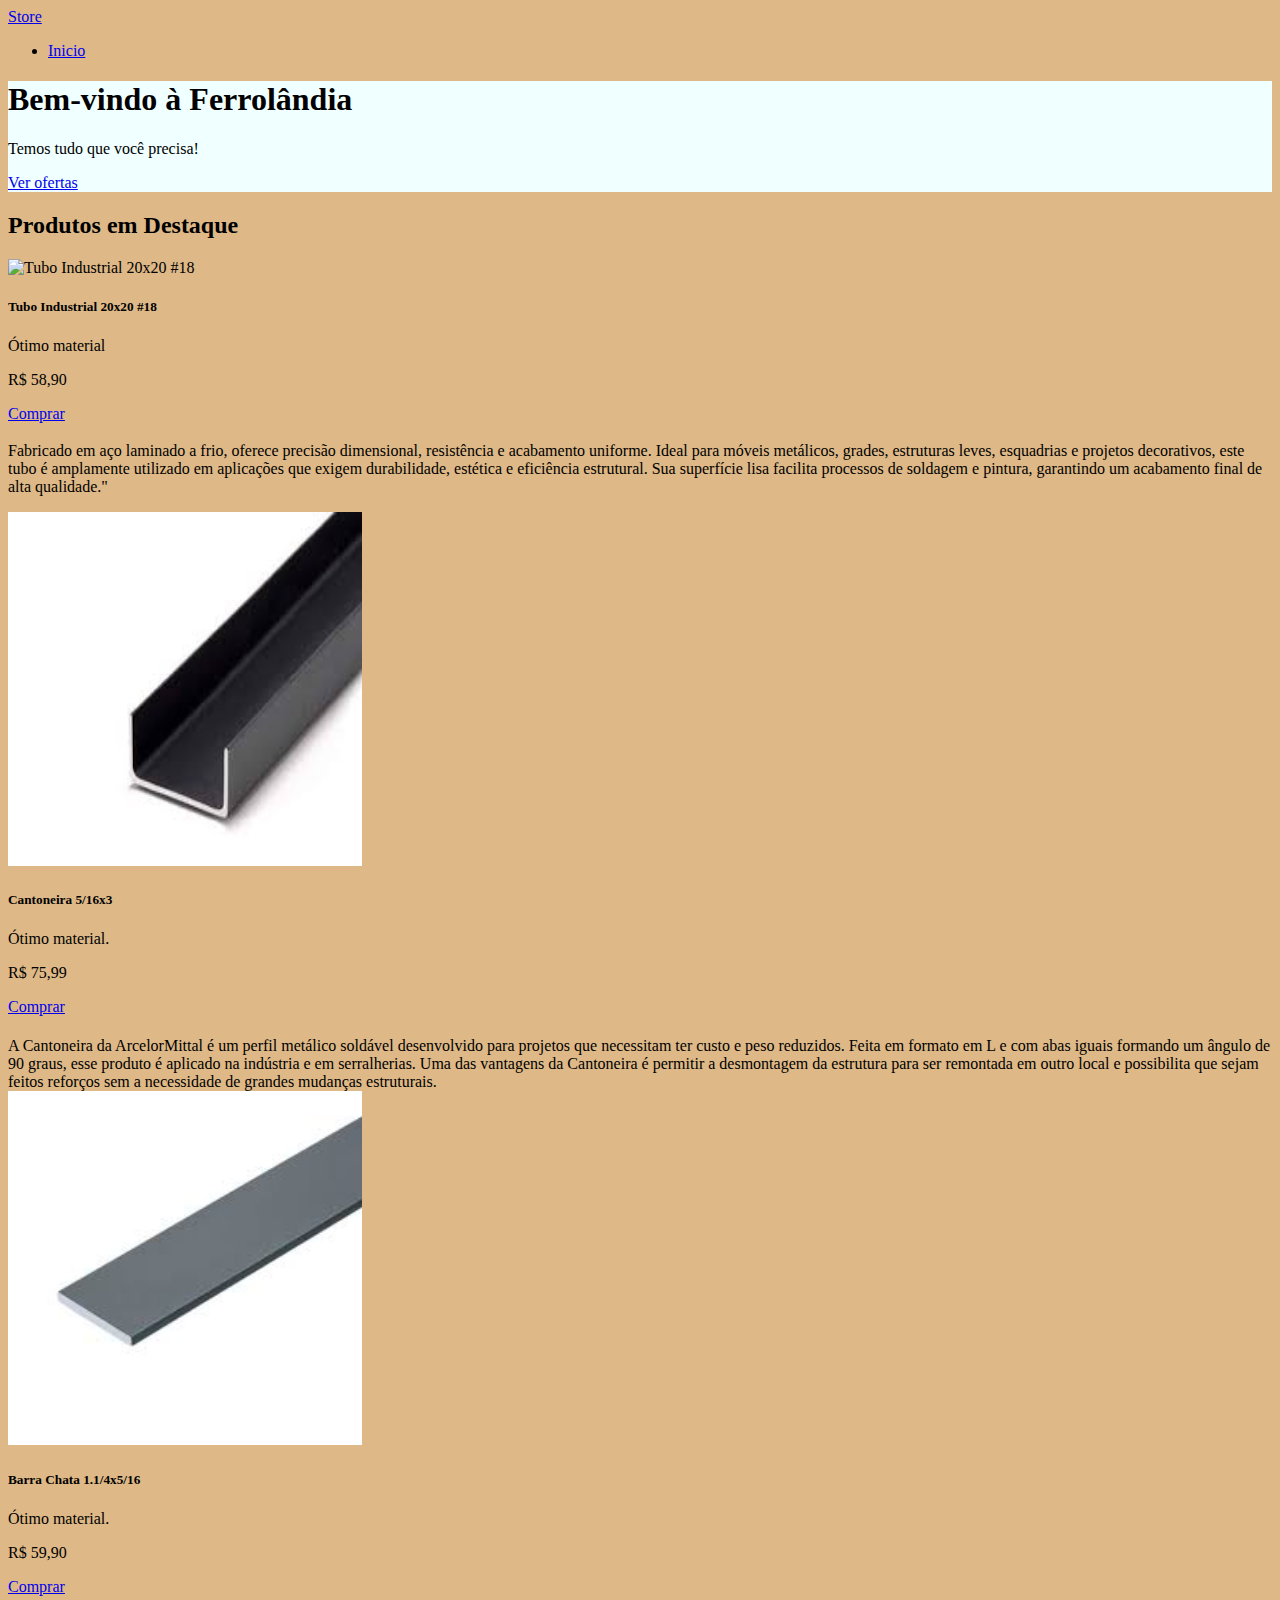
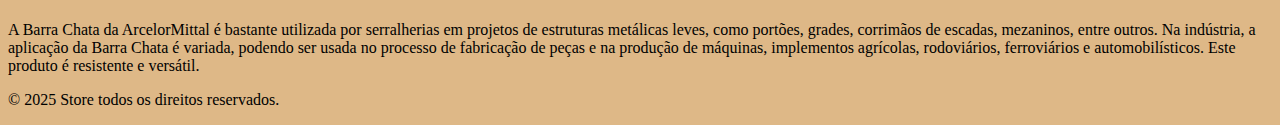
==== atividade.html @ 26c6e723 "Add files via upload" ====
<!DOCTYPE html>
<html lang="en">
  <head>
    <meta charset="UTF-8" />
    <meta name="viewport" content="width=device-width, initial-scale=1.0" />
    <title>Loja de Ferragens</title>
    <link
      href="https://cdn.jsdelivr.net/npm/bootstrap@5.3.5/dist/css/bootstrap.min.css"
      rel="stylesheet"
      integrity="sha384-SgOJa3DmI69IUzQ2PVdRZhwQ+dy64/BUtbMJw1MZ8t5HZApcHrRKUc4W0kG879m7"
      crossorigin="anonymous"
    />
    <link rel="stylesheet" href="atividadestyle.css" />
  </head>
  <body>
    <!--Navbar-->
    <nav class="">
      <div class="container">
        <a href="#" class="navbar-brand">Store</a>
        <div class="">
          <ul class="navbar-nav ms-auto">
            <li class="nav-item">
              <a href="#" class="nav-link active">Inicio</a>
            </li>
          </ul>
        </div>
      </div>
    </nav>
    <!--Hero Section-->
    <section class="hero">
      <div class="container">
        <h1 class="display-3">Bem-vindo à Ferrolândia</h1>
        <p class="lead">Temos tudo que você precisa!</p>
        <a href="#" class="btn btn-primary btn-lg">Ver ofertas</a>
      </div>
    </section>

    <section class="py-5">
      <div class="container">
        <h2 class="text-center mb-4">Produtos em Destaque</h2>
        <div class="row g-4">
          <div class="col-md-4">
            <div class="card">
              <img
                src="https://t74920.vteximg.com.br/arquivos/ids/170390-900-900/Tubo-Industrial-Quadrado-Gravia.png?v=638652976421600000="
                class="card-img-top"
                alt="Tubo Industrial 20x20 #18"
              />
              <div class="card-body">
                <h5 class="card-title">Tubo Industrial 20x20 #18 </h5>
                <p class="card-title">Ótimo material</p>
                <p class="text-primary fw-bold">R$ 58,90</p>
                <a href="#" class="btn btn-outline-primary w-100">Comprar</a>
                <h3 class="text-center mb-4"></h3>

                </h3>Fabricado em aço laminado a frio, oferece precisão dimensional, resistência e acabamento uniforme. Ideal para móveis metálicos, grades, estruturas leves, esquadrias e projetos decorativos, este tubo é amplamente utilizado em aplicações que exigem durabilidade, estética e eficiência estrutural. Sua superfície lisa facilita processos de soldagem e pintura, garantindo um acabamento final de alta qualidade."</p>
              </div>
            </div>
          </div>
          <div class="col-md-4">
            <div class="card">
              <img
                src="[data-uri]"
                alt="Cantoneira 5/16x3"h
              />
              <div class="card-body">
                <h5 class="card-title">Cantoneira 5/16x3 </h5>
                <p class="card-text">Ótimo material.</p>
                <p class="text-primary fw-bold">R$ 75,99</p>
                <a href="#" class="btn btn-outline-primary w-100">Comprar</a>
                <h4 class="text-center mb-4">

                </h4>A Cantoneira da ArcelorMittal é um perfil metálico soldável desenvolvido para projetos que necessitam ter custo e peso reduzidos. Feita em formato em L e com abas iguais formando um ângulo de 90 graus, esse produto é aplicado na indústria e em serralherias. Uma das vantagens da Cantoneira é permitir a desmontagem da estrutura para ser remontada em outro local e possibilita que sejam feitos reforços sem a necessidade de grandes mudanças estruturais.
              </div>
            </div>
          </div>
          <div class="col-md-4">
            <div class="card">
              <img
                src="[data-uri]"
                alt="Barra Chata 5/16"
              />
              <div class="card-body">
                <h5 class="card-title">
                  Barra Chata 1.1/4x5/16
                </h5>
                <p class="card-text">
                  Ótimo material.
                  
                </p>
                <p class="text-primary fw-bold">R$ 59,90</p>
                <a href="#" class="btn btn-outline-primary w-100">Comprar</a>
                <h6 class="text-center mb-4">

                </h6>A Barra Chata da ArcelorMittal é bastante utilizada por serralherias em projetos de estruturas metálicas leves, como portões, grades, corrimãos de escadas, mezaninos, entre outros. Na indústria, a aplicação da Barra Chata é variada, podendo ser usada no processo de fabricação de peças e na produção de máquinas, implementos agrícolas, rodoviários, ferroviários e automobilísticos. Este produto é resistente e versátil.
              </div>
            </div>
          </div>
        </div>
      </div>
    </section>
    
    <footer class="bg-dark text-white text-center py-4 mt-5">
      <p class="mb-0">&copy 2025 Store todos os direitos reservados.</p>
    </footer>
  </body>
</html>
---- atividadestyle.css ----
.card{
    img{
        width: 354px;
        height: 354px;
    }
}
body{background-color: burlywood;}
.hero{
    background-color: azure;
}
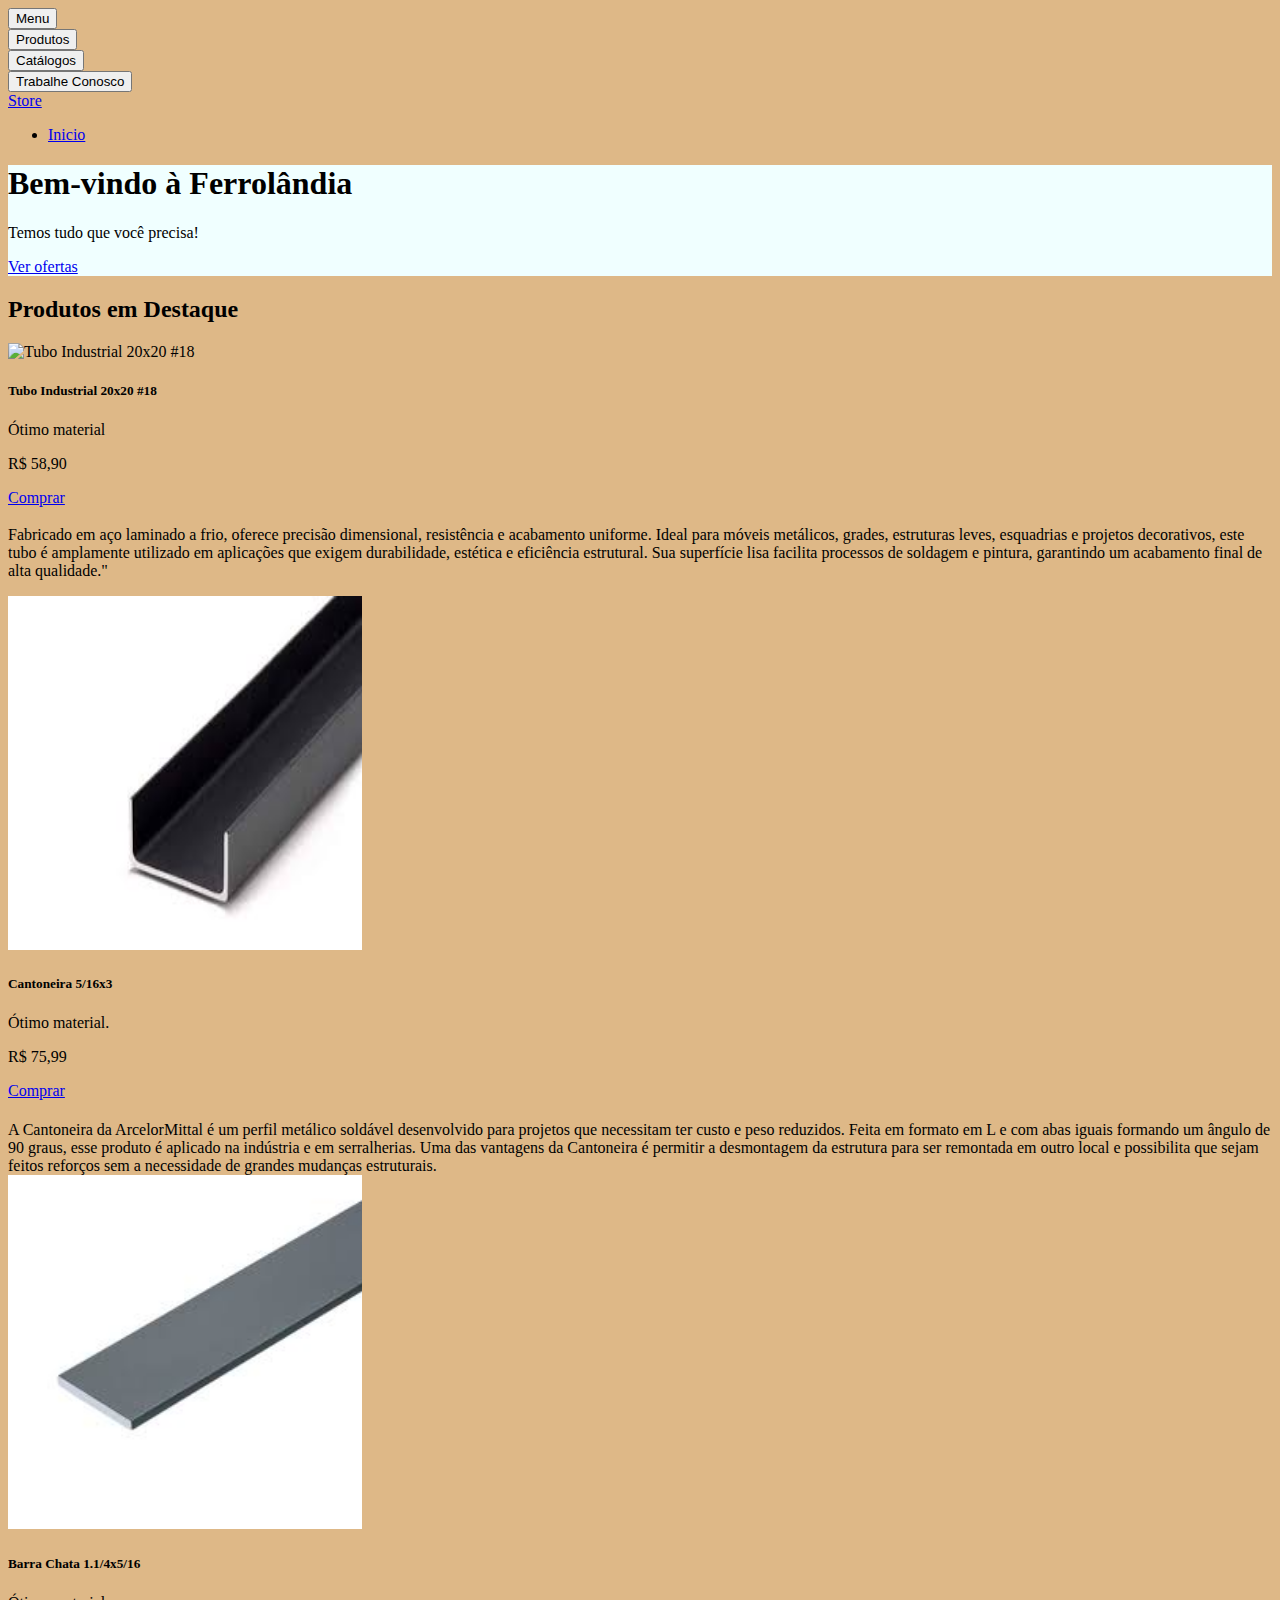
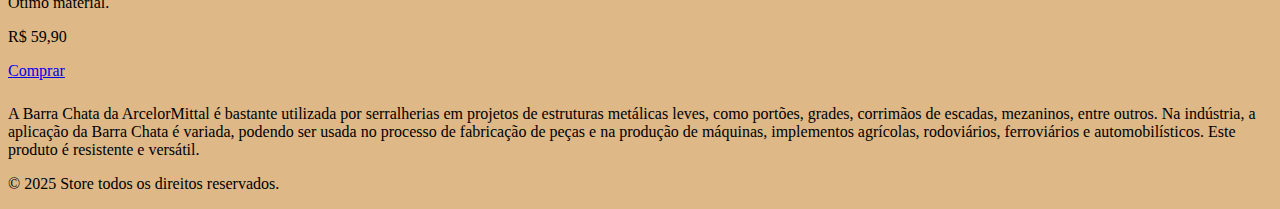
==== commit 9f80f2a4: "Add files via upload" ====
--- a/atividade.html
+++ b/atividade.html
@@ -3,7 +3,15 @@
   <head>
     <meta charset="UTF-8" />
     <meta name="viewport" content="width=device-width, initial-scale=1.0" />
-    <title>Loja de Ferragens</title>
+    <title>Loja de Ferragens.com.br</title>
+    <button type="button" class="btn btn-primary"> Menu </button>
+    <div class="sticky-bottom"></div>
+    <button type="button" class="btn btn-secondary"> Produtos </button>
+    <div class="sticky-bottom"></div>
+    <button type="button" class="btn btn-info">Catálogos</button>
+    <div class="sticky-bottom"></div>
+    <button type="button" class="btn btn-outline-primary">Trabalhe Conosco</button>
+    <div class="sticky-bottom"></div>
     <link
       href="https://cdn.jsdelivr.net/npm/bootstrap@5.3.5/dist/css/bootstrap.min.css"
       rel="stylesheet"
@@ -120,3 +128,15 @@
 
 
 
+
+
+
+
+
+
+
+
+
+
+
+
